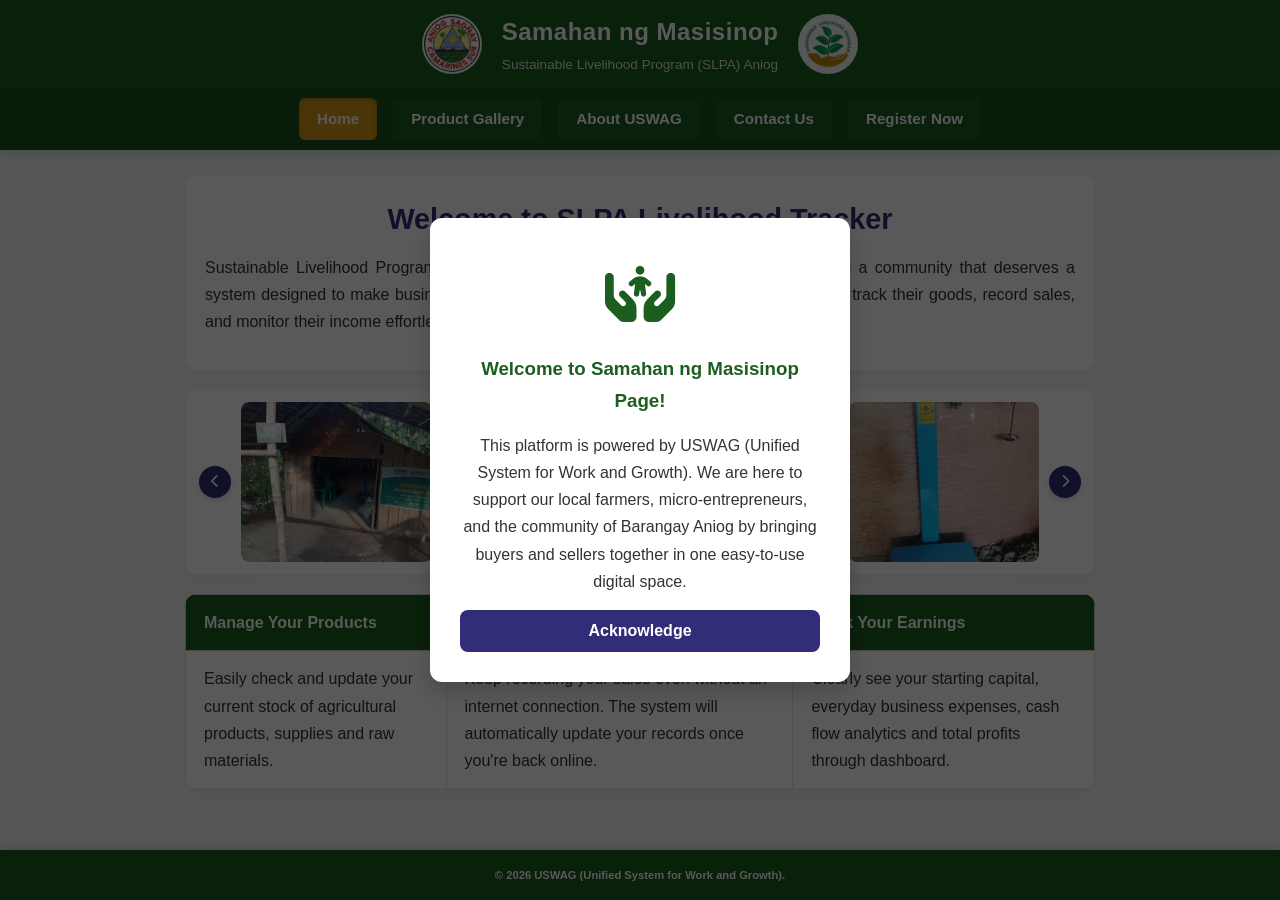
==== index.html @ bc90d509 "Add files via upload" ====
<!DOCTYPE html>
<html lang="en">
<head>
    <meta charset="UTF-8">
    <meta name="viewport" content="width=device-width, initial-scale=1.0">
    <title>Samahan ng Masisinop - Homepage</title>
    <link rel="stylesheet" href="https://cdnjs.cloudflare.com/ajax/libs/font-awesome/6.5.1/css/all.min.css">
    <link rel="stylesheet" href="styles.css">
    <script src="script.js" defer></script>
</head>
<body>

<div class="fixed-header-wrapper">
    <header class="site-header">
        <div class="header-logo-left">
            <img src="logo.png" alt="Barangay Aniog Seal" loading="lazy">
        </div>
        <div class="header-center">
            <h1>Samahan ng Masisinop</h1>
            <p>Sustainable Livelihood Program (SLPA) Aniog</p>
        </div>
        <div class="header-logo-right">
            <img src="SLP.png" alt="Sustainable Livelihood Program Logo" loading="lazy">
        </div>
    </header>

    <nav class="nav-bar">
        <a href="index.html" class="active">Home</a>
        <a href="portfolio.html">Product Gallery</a>
        <a href="about.html">About USWAG</a>
        <a href="contact.html">Contact Us</a>
        <a href="register.html">Register Now</a>
    </nav>
</div>

<div class="container">
    <div class="card-box">
        <h2>Welcome to SLPA Livelihood Tracker</h2>
        <p>Sustainable Livelihood Program Association of Aniog (SLPA) Samahan ng Masisinop is a community that deserves a system designed to make business easier. We help local producers in Barangay Aniog to track their goods, record sales, and monitor their income effortlessly.</p>
    </div>

    <!-- Compact Gallery Card -->
    <div class="card-box compact-gallery-card">
        <div class="gallery-wrapper">
            <!-- Left Arrow Button -->
            <button class="gal-arrow" id="prevBtn" aria-label="Previous">
                <i class="fa-solid fa-chevron-left"></i>
            </button>
            
            <!-- Gallery Viewport Window -->
            <div class="gallery-viewport">
                <div class="gallery-slider" id="gallerySlider">
                    <img src="Aniog HQ.jpg" alt="SLPA Proof 1" loading="lazy" onclick="openImageModal(this.src)">
                    <img src="Aniog SLP.jpg" alt="SLPA Proof 2" loading="lazy" onclick="openImageModal(this.src)">
                    <img src="Aniog SLPA.jpg" alt="SLPA Proof 3" loading="lazy" onclick="openImageModal(this.src)">
                    <img src="Kilohan.jpg" alt="SLPA Proof 9" loading="lazy" onclick="openImageModal(this.src)">
                    <img src="Copra Stock.jpeg" alt="SLPA Proof 6" loading="lazy" onclick="openImageModal(this.src)">
                    <img src="Copra Haul.jpeg" alt="SLPA Proof 4" loading="lazy" onclick="openImageModal(this.src)">
                    <img src="Copra Hauling.jpg" alt="SLPA Proof 5" loading="lazy" onclick="openImageModal(this.src)">
                    <img src="Copra.jpg" alt="SLPA Proof 7" loading="lazy" onclick="openImageModal(this.src)">
                    <img src="Kokonut.jpeg" alt="SLPA Proof 10" loading="lazy" onclick="openImageModal(this.src)">
                    <img src="Logistics.jpeg" alt="SLPA Proof 11" loading="lazy" onclick="openImageModal(this.src)">
                    <img src="Mais Nakasako.jpeg" alt="SLPA Proof 8" loading="lazy" onclick="openImageModal(this.src)">
                    <img src="Mais Ninda.jpeg" alt="SLPA Proof 12" loading="lazy" onclick="openImageModal(this.src)">
                    <img src="Mais.jpeg" alt="SLPA Proof 13" loading="lazy" onclick="openImageModal(this.src)">
                    <img src="SLPA Certification.jpg" alt="SLPA Proof 14" loading="lazy" onclick="openImageModal(this.src)">
                    <img src="SLPA Map.jpg" alt="SLPA Proof 15" loading="lazy" onclick="openImageModal(this.src)">
                </div>
            </div>

            <!-- Right Arrow Button -->
            <button class="gal-arrow" id="nextBtn" aria-label="Next">
                <i class="fa-solid fa-chevron-right"></i>
            </button>
        </div>
    </div>

    <div class="table-container">
        <table class="feature-table">
            <thead>
                <tr>
                    <th><b>Manage Your Products</b></th>
                    <th><b>Work Anywhere</b></th>
                    <th><b>Track Your Earnings</b></th>
                </tr>
            </thead>
            <tbody>
                <tr>
                    <td>Easily check and update your current stock of agricultural products, supplies and raw materials.</td>
                    <td>Keep recording your sales even without an internet connection. The system will automatically update your records once you're back online.</td>
                    <td>Clearly see your starting capital, everyday business expenses, cash flow analytics and total profits through dashboard.</td>
                </tr>
            </tbody>
        </table>
    </div>
</div>

<!-- Welcome Notification Modal -->
<div id="welcomeAlertModal" class="custom-modal-overlay">
    <div class="custom-modal-box">
        <div class="success-icon-wrapper">
            <i class="fa-solid fa-hands-holding-child"></i>
        </div>
        <h3 style="color: var(--primary-color);">Welcome to Samahan ng Masisinop Page!</h3>
        <p style="text-align: center; margin: 15px 0;">This platform is powered by USWAG (Unified System for Work and Growth). We are here to support our local farmers, micro-entrepreneurs, and the community of Barangay Aniog by bringing buyers and sellers together in one easy-to-use digital space.</p>
        <button onclick="dismissModal()" class="btn-submit">Acknowledge</button>
    </div>
</div>

<!-- Fullscreen Lightbox Image Zoom Modal -->
<div id="imageLightboxModal" class="custom-modal-overlay" onclick="closeLightbox()">
    <span class="close-lightbox" onclick="closeLightbox()">&times;</span>
    <img class="lightbox-content" id="lightboxImage" alt="Enlarged SLPA Photo">
</div>

<footer>
    <p>© 2026 USWAG (Unified System for Work and Growth).</p>
</footer>

</body>
</html>
---- styles.css ----
/* =========================================================================
   USWAG SLP System - Refactored Unified Stylesheet
   ========================================================================= */

:root {
    --primary-color: #1B5E20;   /* Forest Green */
    --secondary-color: #322D78; /* Deep Purple */
    --pressed-color: #D19914;   /* Active / Pressed Golden Amber */
    --accent-color: #D31919;   /* Crimson Red */
    --text-color: #333333;      /* Dark Charcoal */
    --bg-color: #F4F7F6;        /* Off-white background */
    --card-bg: #FFFFFF;
}

* {
    margin: 0;
    padding: 0;
    box-sizing: border-box;
    font-family: 'Segoe UI', Tahoma, Geneva, Verdana, sans-serif;
}

body {
    display: flex;
    flex-direction: column;
    min-height: 100vh;
    min-height: 100dvh;
    background-color: var(--bg-color);
    color: var(--text-color);
    line-height: 1.7;
    padding-top: 0;
    padding-bottom: 0;
}

/* =========================================================================
   Header & Navigation
   ========================================================================= */

.fixed-header-wrapper {
    position: relative;
    width: 100%;
    z-index: 1000;
    background-color: var(--primary-color);
    box-shadow: 0 4px 12px rgba(0, 0, 0, 0.12);
}

.site-header {
    max-width: 900px;
    margin: 0 auto;
    padding: 12px 20px;
    display: flex;
    justify-content: center;
    align-items: center;
    gap: 20px;
    color: var(--bg-color);
}

.header-logo-left, .header-logo-right {
    flex: 0 0 auto;
    display: flex;
    align-items: center;
}

.site-header img {
    height: 60px;
    width: 60px;
    border-radius: 50%;
    background-color: var(--bg-color);
    padding: 2px;
    object-fit: cover;
}

.header-center {
    text-align: center;
}

.header-center h1 {
    font-size: 1.5rem;
    font-weight: 700;
    letter-spacing: 0.5px;
    color: #FFFFFF;
}

.header-center p {
    font-size: 0.85rem;
    opacity: 0.9;
}

.nav-bar {
    background-color: rgba(0, 0, 0, 0.15);
    padding: 10px 20px;
    display: flex;
    justify-content: center;
    align-items: center;
    gap: 16px;
    flex-wrap: wrap;
}

.nav-bar a {
    background-color: var(--primary-color);
    color: #FFFFFF;
    text-decoration: none;
    font-weight: 600;
    font-size: 0.95rem;
    padding: 8px 18px;
    border-radius: 6px;
    transition: background-color 0.2s ease, box-shadow 0.2s ease;
    display: inline-block;
    border: none;
}

.nav-bar a:hover {
    background-color: var(--secondary-color);
    color: #FFFFFF;
}

.nav-bar a:active,
.nav-bar a.active {
    background-color: var(--pressed-color) !important;
    color: #FFFFFF !important;
    box-shadow: inset 0 2px 4px rgba(0,0,0,0.2);
}

footer {
    position: relative;
    width: 100%;
    height: 50px;
    background-color: var(--primary-color);
    color: #FFFFFF;
    text-align: center;
    line-height: 50px;
    font-weight: 600;
    font-size: 0.70rem;
    border: none;
    outline: none;
    box-shadow: 0 -2px 8px rgba(0,0,0,0.1);
    margin-top: auto;
}

footer p {
    margin: 0;
}

/* =========================================================================
   Layout Containers & Cards
   ========================================================================= */

.container {
    max-width: 950px;
    margin: 0 auto;
    padding: 25px 20px;
    flex: 1;
}

.container h2 {
    color: var(--secondary-color);
    margin-bottom: 10px;
    text-align: center;
    font-size: 1.8rem;
}

.container h3 {
    color: var(--primary-color);
    margin: 18px 0 10px 0;
}

.container p {
    text-align: justify;
    text-justify: inter-word;
    margin-bottom: 15px;
    font-size: 1rem;
}

.card-box, 
.table-container, 
.gallery-item, 
.media-card {
    background-color: var(--card-bg);
    border-radius: 12px;
    padding: 20px;
    margin-bottom: 20px;
    box-shadow: 0 4px 15px rgba(0, 0, 0, 0.05);
    border: none;
    overflow: hidden;
}

.table-container {
    padding: 0;
    overflow-x: auto;
}

.feature-table {
    width: 100%;
    border-collapse: collapse;
    text-align: left;
    border: 1px solid #CCCCCC;
}

.feature-table th {
    background-color: var(--primary-color);
    color: var(--card-bg);
    padding: 14px 18px;
    font-weight: 600;
    border: 1px solid #CCCCCC;
}

.feature-table td {
    padding: 14px 18px;
    border: 1px solid #E0E0E0;
}

.feature-table td i {
    color: var(--secondary-color); 
    margin-right: 8px;
}

.feature-table tbody tr:last-child td {
    border-bottom: 1px solid #E0E0E0;
}

.feature-table tbody tr:nth-child(even) {
    background-color: rgba(244, 247, 246, 0.6);
}

.gallery {
    display: grid;
    grid-template-columns: repeat(auto-fill, minmax(270px, 1fr));
    gap: 20px;
    margin-top: 20px;
}

.gallery-item img, 
.media-card img {
    width: 100%;
    height: 300px;
    object-fit: cover;
    border-radius: 8px;
    margin-bottom: 12px;
}

/* =========================================================================
   Forms & Controls
   ========================================================================= */

.form-group {
    margin-bottom: 16px;
}

.form-group label {
    display: block;
    margin-bottom: 6px;
    font-weight: 600;
}

.form-group input, 
.form-group select {
    width: 100%;
    padding: 12px;
    border: 1px solid #CCCCCC;
    border-radius: 8px;
    background-color: #FFFFFF;
    font-size: 0.95rem;
    transition: border-color 0.2s;
}

.form-group input:focus {
    border-color: var(--secondary-color);
    outline: none;
}

.clickable-input {
    cursor: pointer;
    background-color: #FAFAFA !important;
}

.form-help-text {
    display: block;
    font-size: 0.8rem;
    color: #666666;
    margin-top: 5px;
}

.form-group input.input-error {
    border: 2px solid var(--accent-color) !important;
    background-color: #FFF5F5 !important;
    outline: none;
}

.form-group input.input-error::placeholder {
    color: #D31919;
    opacity: 0.7;
}

.btn-submit {
    background-color: var(--secondary-color);
    color: #FFFFFF;
    padding: 12px 20px;
    border: none;
    border-radius: 8px;
    font-size: 1rem;
    font-weight: 700;
    cursor: pointer;
    transition: background-color 0.3s, transform 0.1s;
    width: 100%;
    display: inline-flex;
    align-items: center;
    justify-content: center;
    gap: 8px;
}

.btn-submit:hover {
    background-color: var(--primary-color);
}

.btn-submit:active {
    background-color: var(--pressed-color);
    transform: scale(0.99);
}

.btn-inquire {
    display: inline-flex;
    align-items: center;
    justify-content: center;
    gap: 8px;
    background-color: var(--secondary-color);
    color: #FFFFFF;
    text-decoration: none;
    font-weight: 600;
    font-size: 0.88rem;
    padding: 10px 14px;
    border-radius: 6px;
    margin-top: 14px;
    width: 100%;
    box-sizing: border-box;
    transition: background-color 0.2s ease, transform 0.1s ease;
}

.btn-inquire:hover {
    background-color: var(--primary-color);
    color: #FFFFFF;
}

.btn-inquire:active {
    background-color: var(--pressed-color);
    transform: scale(0.98);
}

.reg-grid {
    display: grid;
    grid-template-columns: 1fr 1fr;
    gap: 25px;
    align-items: start;
}

.password-wrapper {
    position: relative;
    display: flex;
    align-items: center;
}

.password-wrapper input {
    padding-right: 42px;
}

.toggle-password-icon {
    position: absolute;
    right: 14px;
    cursor: pointer;
    color: #666666;
    font-size: 1.05rem;
    transition: color 0.2s ease-in-out;
    user-select: none;
}

.toggle-password-icon:hover {
    color: var(--secondary-color);
}

hr {
    border: 0;
    height: 1px;
    background-color: #E0E0E0;
    margin: 20px 0;
}

/* =========================================================================
   Modal Overlays
   ========================================================================= */

.custom-modal-overlay {
    display: none;
    position: fixed;
    top: 0; left: 0; width: 100%; height: 100%;
    background-color: rgba(0, 0, 0, 0.65);
    z-index: 2000;
    justify-content: center;
    align-items: center;
    padding: 20px;
}

.custom-modal-box {
    background-color: #FFFFFF;
    padding: 30px;
    border-radius: 12px;
    max-width: 420px;
    width: 100%;
    text-align: center;
    box-shadow: 0 10px 25px rgba(0,0,0,0.2);
    animation: popIn 0.3s cubic-bezier(0.175, 0.885, 0.32, 1.275);
}

@keyframes popIn {
    from { transform: scale(0.5); opacity: 0; }
    to { transform: scale(1); opacity: 1; }
}

.success-icon-wrapper {
    font-size: 3.5rem;
    color: var(--primary-color);
    margin-bottom: 10px;
    animation: pulseCheck 0.6s ease-in-out;
}

@keyframes pulseCheck {
    0% { transform: scale(0.8); opacity: 0; }
    50% { transform: scale(1.2); }
    100% { transform: scale(1); opacity: 1; }
}

/* =========================================================================
   Video Embed & Sound Preservation
   ========================================================================= */

.video-container {
    position: relative;
    width: 100%;
    max-width: 280px; 
    margin: 0 auto;
    border-radius: 8px;
    background-color: var(--pressed-color); 
    box-shadow: 0 4px 10px rgba(0,0,0,0.1);
    overflow: hidden;
    display: flex;
}

.media-card .video-container video {
    width: 100%;
    height: auto;
    aspect-ratio: 2 / 3;
    object-fit: cover;
    margin-bottom: 0;
    display: block;
}

.mute-btn {
    position: absolute;
    bottom: 12px;
    right: 12px;
    background-color: rgba(0, 0, 0, 0.65);
    color: #FFFFFF;
    border: none;
    border-radius: 50%;
    width: 36px;
    height: 36px;
    display: flex;
    align-items: center;
    justify-content: center;
    cursor: pointer;
    backdrop-filter: blur(4px);
    transition: background-color 0.2s ease, transform 0.1s;
    z-index: 10;
}

.mute-btn:hover {
    background-color: var(--secondary-color);
}

.mute-btn:active {
    transform: scale(0.9);
}

/* =========================================================================
   Compact Local Proof Gallery Styling
   ========================================================================= */

.compact-gallery-card {
    padding: 12px 14px; 
    margin-bottom: 20px;
    user-select: none;
    width: 100%;
    box-sizing: border-box;
}

.gallery-wrapper {
    display: flex;
    align-items: center;
    justify-content: space-between;
    gap: 10px;
    width: 100%;
}

.gallery-viewport {
    flex: 1;
    overflow: hidden; 
    border-radius: 8px;
    min-width: 0;
}

.gallery-slider {
    display: flex;
    gap: 12px; 
    transition: transform 0.35s cubic-bezier(0.25, 1, 0.5, 1);
    will-change: transform;
}

.gallery-slider img {
    height: 160px; 
    object-fit: cover; 
    border-radius: 8px;
    cursor: pointer;
    background-color: #E8E8E8; 
    transition: transform 0.2s ease, opacity 0.2s ease;
}

.gallery-slider img:hover {
    opacity: 0.9;
    transform: scale(0.98);
}

@media (min-width: 769px) {
    .gallery-slider img {
        flex: 0 0 calc((100% - 36px) / 4); 
        width: calc((100% - 36px) / 4);
        height: 160px; 
    }
}

@media (max-width: 768px) {
    .gallery-slider img {
        flex: 0 0 100%;
        width: 100%;
        max-width: 100%;
        height: 135px; 
    }

    body {
        padding-top: 0;
        padding-bottom: 0;
        transition: none;
    }

    .site-header {
        gap: 10px;
        padding: 8px 10px;
    }

    .site-header img {
        height: 48px;
        width: 48px;
    }

    .header-center h1 {
        font-size: 1.15rem;
    }

    .header-center p {
        font-size: 0.75rem;
    }

    .nav-bar {
        gap: 4px;
        padding: 6px 4px;
    }

    .nav-bar a {
        padding: 6px 10px;
        font-size: 0.9rem;
        border-radius: 4px;
    }

    .reg-grid {
        grid-template-columns: 1fr;
    }

    .container {
        padding: 15px 12px;
    }

    .table-container {
        font-size: 0.8rem;
    }
}

.gal-arrow {
    background-color: var(--secondary-color);
    color: #FFFFFF;
    border: none;
    width: 32px;
    height: 32px;
    border-radius: 50%;
    display: flex;
    align-items: center;
    justify-content: center;
    cursor: pointer;
    flex-shrink: 0;
    font-size: 0.85rem;
    transition: background-color 0.2s, transform 0.1s;
    box-shadow: 0 2px 5px rgba(0,0,0,0.15);
}

.gal-arrow:hover {
    background-color: var(--primary-color);
}

.gal-arrow:active {
    background-color: var(--pressed-color);
    transform: scale(0.9);
}

/* =========================================================================
   Fullscreen Lightbox Modal (Ensures JPG, JPEG, PNG view correctly)
   ========================================================================= */

#imageLightboxModal {
    display: none;
    position: fixed;
    top: 0;
    left: 0;
    width: 100%;
    height: 100%;
    background-color: rgba(0, 0, 0, 0.92);
    z-index: 9999;
    justify-content: center;
    align-items: center;
    cursor: pointer;
}

.lightbox-content {
    max-width: 90vw;
    max-height: 85vh;
    width: auto;
    height: auto;
    border-radius: 8px;
    box-shadow: 0 4px 25px rgba(0,0,0,0.6);
    /* Crucial: 'contain' keeps natural image aspect ratio regardless of JPG/PNG dimensions */
    object-fit: contain; 
    animation: zoomIn 0.3s cubic-bezier(0.175, 0.885, 0.32, 1.275);
}

.close-lightbox {
    position: absolute;
    top: 20px;
    right: 35px;
    color: #f1f1f1;
    font-size: 40px;
    font-weight: bold;
    transition: color 0.2s ease;
    cursor: pointer;
}

.close-lightbox:hover,
.close-lightbox:focus {
    color: var(--pressed-color);
    text-decoration: none;
}

@keyframes zoomIn {
    from { transform: scale(0.85); opacity: 0; }
    to { transform: scale(1); opacity: 1; }
}
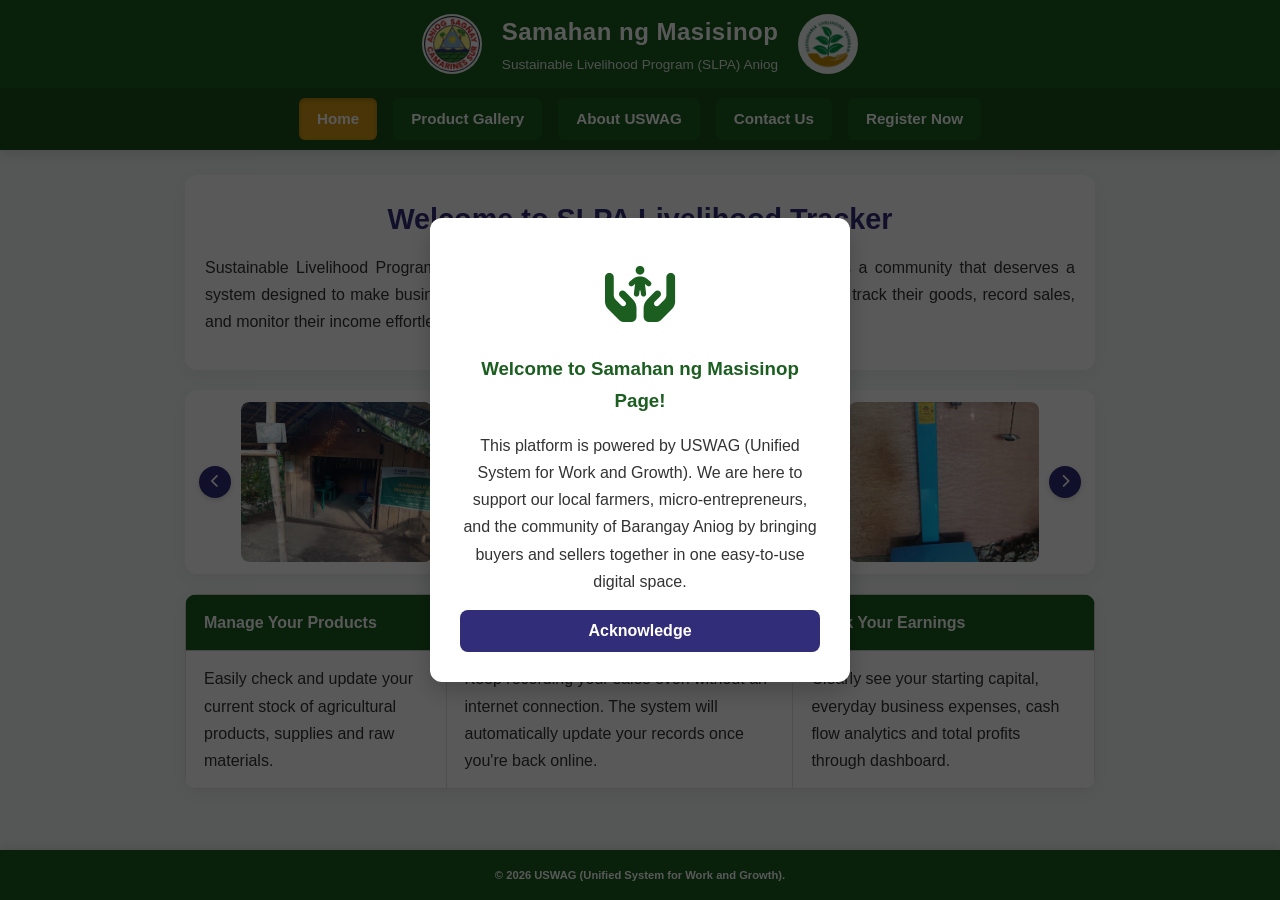
==== commit 9d5f677a: "Add files via upload" ====
--- a/index.html
+++ b/index.html
@@ -13,14 +13,14 @@
 <div class="fixed-header-wrapper">
     <header class="site-header">
         <div class="header-logo-left">
-            <img src="logo.png" alt="Barangay Aniog Seal" loading="lazy">
+            <img src="logo.png" alt="Barangay Aniog Seal" loading="eager">
         </div>
         <div class="header-center">
             <h1>Samahan ng Masisinop</h1>
             <p>Sustainable Livelihood Program (SLPA) Aniog</p>
         </div>
         <div class="header-logo-right">
-            <img src="SLP.png" alt="Sustainable Livelihood Program Logo" loading="lazy">
+            <img src="SLP.png" alt="Sustainable Livelihood Program Logo" loading="eager">
         </div>
     </header>
 
@@ -50,21 +50,21 @@
             <!-- Gallery Viewport Window -->
             <div class="gallery-viewport">
                 <div class="gallery-slider" id="gallerySlider">
-                    <img src="Aniog HQ.jpg" alt="SLPA Proof 1" loading="lazy" onclick="openImageModal(this.src)">
-                    <img src="Aniog SLP.jpg" alt="SLPA Proof 2" loading="lazy" onclick="openImageModal(this.src)">
-                    <img src="Aniog SLPA.jpg" alt="SLPA Proof 3" loading="lazy" onclick="openImageModal(this.src)">
-                    <img src="Kilohan.jpg" alt="SLPA Proof 9" loading="lazy" onclick="openImageModal(this.src)">
-                    <img src="Copra Stock.jpeg" alt="SLPA Proof 6" loading="lazy" onclick="openImageModal(this.src)">
-                    <img src="Copra Haul.jpeg" alt="SLPA Proof 4" loading="lazy" onclick="openImageModal(this.src)">
-                    <img src="Copra Hauling.jpg" alt="SLPA Proof 5" loading="lazy" onclick="openImageModal(this.src)">
-                    <img src="Copra.jpg" alt="SLPA Proof 7" loading="lazy" onclick="openImageModal(this.src)">
-                    <img src="Kokonut.jpeg" alt="SLPA Proof 10" loading="lazy" onclick="openImageModal(this.src)">
-                    <img src="Logistics.jpeg" alt="SLPA Proof 11" loading="lazy" onclick="openImageModal(this.src)">
-                    <img src="Mais Nakasako.jpeg" alt="SLPA Proof 8" loading="lazy" onclick="openImageModal(this.src)">
-                    <img src="Mais Ninda.jpeg" alt="SLPA Proof 12" loading="lazy" onclick="openImageModal(this.src)">
-                    <img src="Mais.jpeg" alt="SLPA Proof 13" loading="lazy" onclick="openImageModal(this.src)">
-                    <img src="SLPA Certification.jpg" alt="SLPA Proof 14" loading="lazy" onclick="openImageModal(this.src)">
-                    <img src="SLPA Map.jpg" alt="SLPA Proof 15" loading="lazy" onclick="openImageModal(this.src)">
+                    <img src="Aniog HQ.jpg" alt="SLPA Proof 1" loading="eager" onclick="openImageModal(this.src)">
+                    <img src="Aniog SLP.jpg" alt="SLPA Proof 2" loading="eager" onclick="openImageModal(this.src)">
+                    <img src="Aniog SLPA.jpg" alt="SLPA Proof 3" loading="eager" onclick="openImageModal(this.src)">
+                    <img src="Kilohan.jpg" alt="SLPA Proof 9" loading="eager" onclick="openImageModal(this.src)">
+                    <img src="Copra Stock.jpeg" alt="SLPA Proof 6" loading="eager" onclick="openImageModal(this.src)">
+                    <img src="Copra Haul.jpeg" alt="SLPA Proof 4" loading="eager" onclick="openImageModal(this.src)">
+                    <img src="Copra Hauling.jpg" alt="SLPA Proof 5" loading="eager" onclick="openImageModal(this.src)">
+                    <img src="Copra.jpg" alt="SLPA Proof 7" loading="eager" onclick="openImageModal(this.src)">
+                    <img src="Kokonut.jpeg" alt="SLPA Proof 10" loading="eager" onclick="openImageModal(this.src)">
+                    <img src="Logistics.jpeg" alt="SLPA Proof 11" loading="eager" onclick="openImageModal(this.src)">
+                    <img src="Mais Nakasako.jpeg" alt="SLPA Proof 8" loading="eager" onclick="openImageModal(this.src)">
+                    <img src="Mais Ninda.jpeg" alt="SLPA Proof 12" loading="eager" onclick="openImageModal(this.src)">
+                    <img src="Mais.jpeg" alt="SLPA Proof 13" loading="eager" onclick="openImageModal(this.src)">
+                    <img src="SLPA Certification.jpg" alt="SLPA Proof 14" loading="eager" onclick="openImageModal(this.src)">
+                    <img src="SLPA Map.jpg" alt="SLPA Proof 15" loading="eager" onclick="openImageModal(this.src)">
                 </div>
             </div>
 
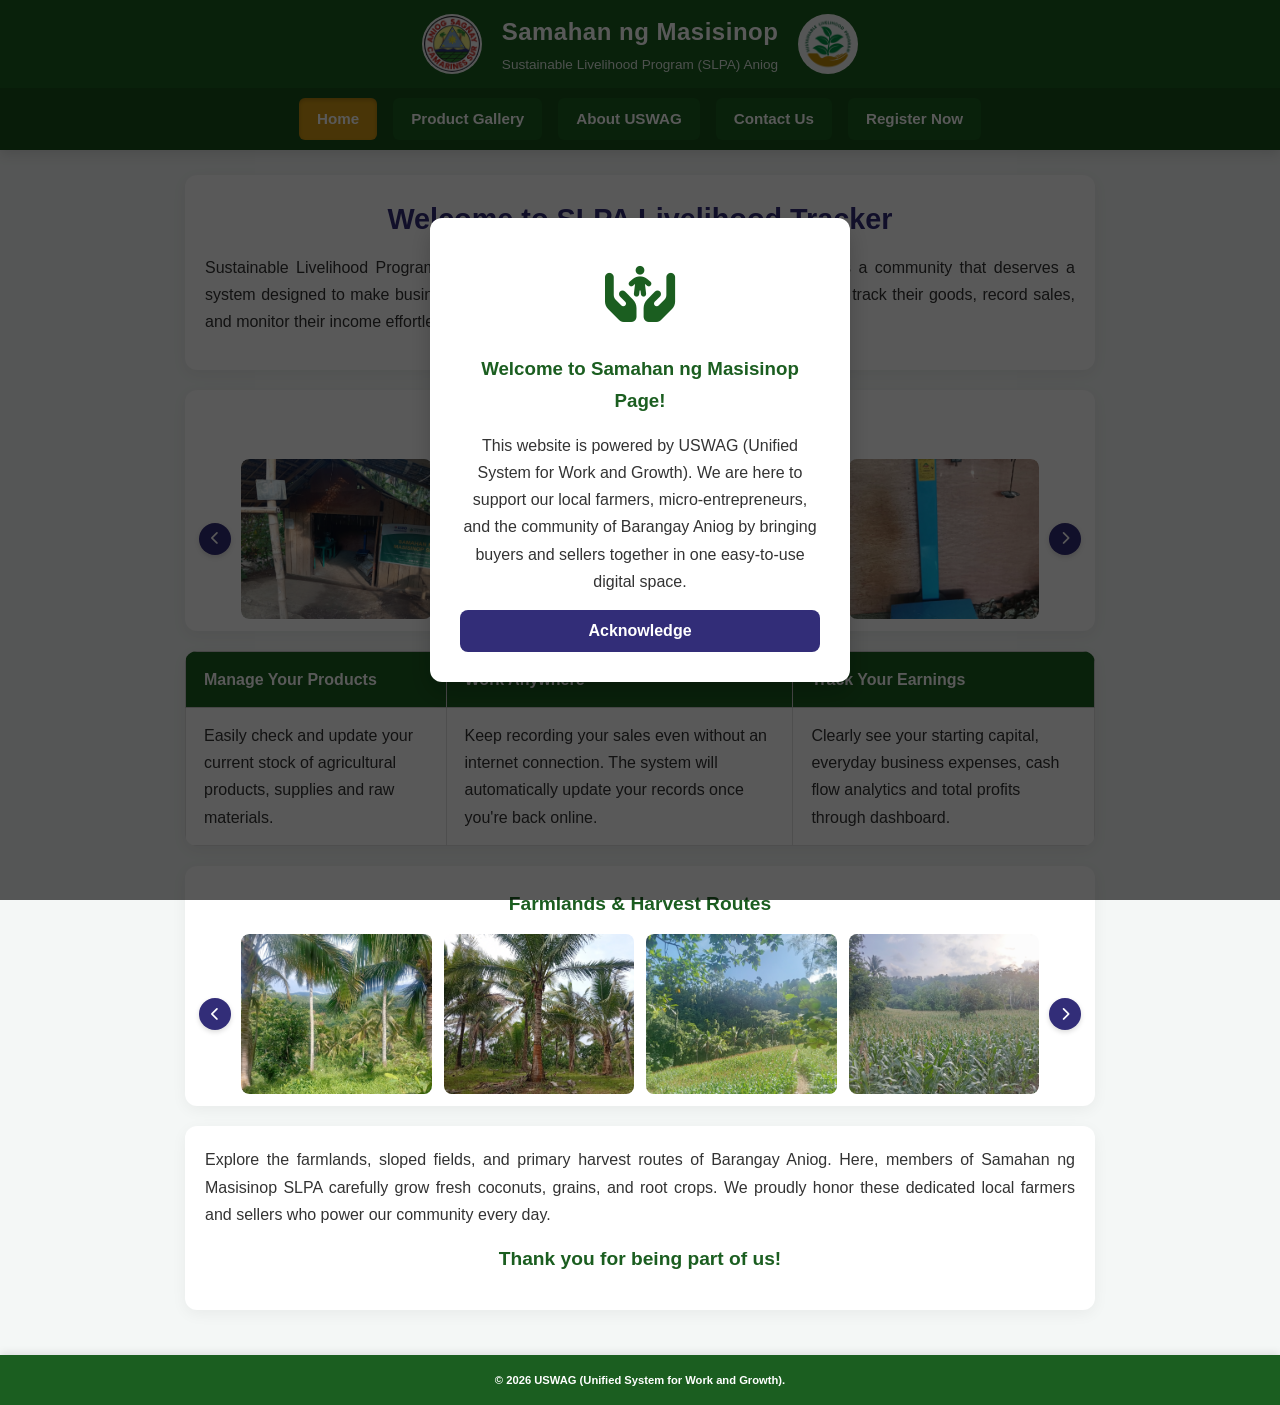
==== commit e45b32cd: "Add files via upload" ====
--- a/index.html
+++ b/index.html
@@ -39,8 +39,9 @@
         <p>Sustainable Livelihood Program Association of Aniog (SLPA) Samahan ng Masisinop is a community that deserves a system designed to make business easier. We help local producers in Barangay Aniog to track their goods, record sales, and monitor their income effortlessly.</p>
     </div>
 
-    <!-- Compact Gallery Card -->
+    <!-- Compact Gallery Card 1: SLPA Proofs -->
     <div class="card-box compact-gallery-card">
+        <h3>SLP Center & Operations</h3>
         <div class="gallery-wrapper">
             <!-- Left Arrow Button -->
             <button class="gal-arrow" id="prevBtn" aria-label="Previous">
@@ -93,6 +94,48 @@
             </tbody>
         </table>
     </div>
+
+    <!-- Compact Gallery Card 2: Farmlands -->
+    <div class="card-box compact-gallery-card">
+        <h3> Farmlands & Harvest Routes</h3>
+        <div class="gallery-wrapper">
+            <!-- Left Arrow Button -->
+            <button class="gal-arrow" id="prevBtn2" aria-label="Previous">
+                <i class="fa-solid fa-chevron-left"></i>
+            </button>
+        
+            <!-- Gallery Viewport Window -->
+            <div class="gallery-viewport">
+                <div class="gallery-slider" id="gallerySlider2">
+                    <img src="Coconut Grove.jpg" alt="Farmland 1" loading="eager" onclick="openImageModal(this.src)">
+                    <img src="Coconut Trees.jpg" alt="Farmland 2" loading="eager" onclick="openImageModal(this.src)">
+                    <img src="Cornfield.jpg" alt="Farmland 3" loading="eager" onclick="openImageModal(this.src)">
+                    <img src="Cornfields.jpg" alt="Farmland 4" loading="eager" onclick="openImageModal(this.src)">
+                    <img src="Sweet Potato Field.jpeg" alt="Farmland 8" loading="eager" onclick="openImageModal(this.src)">
+                    <img src="Farmers in Action.jpeg" alt="Farmland 8" loading="eager" onclick="openImageModal(this.src)">
+                    <img src="Ricefield.jpeg" alt="Farmland 8" loading="eager" onclick="openImageModal(this.src)">
+                    <img src="Ricefields.jpeg" alt="Farmland 8" loading="eager" onclick="openImageModal(this.src)">
+                    <img src="Ready to Harvest.jpg" alt="Farmland 8" loading="eager" onclick="openImageModal(this.src)">
+                    <img src="Corns and Coconuts.jpg" alt="Farmland 5" loading="eager" onclick="openImageModal(this.src)">
+                    <img src="Cassava Leaves.jpg" alt="Farmland 6" loading="eager" onclick="openImageModal(this.src)">
+                    <img src="Cassava and Corns.jpg" alt="Farmland 7" loading="eager" onclick="openImageModal(this.src)">
+                    <img src="Farm Slope.jpg" alt="Farmland 8" loading="eager" onclick="openImageModal(this.src)">
+                    <img src="Lumacao Pa More.jpg" alt="Farmland 9" loading="eager" onclick="openImageModal(this.src)">
+                    <img src="Lumacao.jpeg" alt="Farmland 10" loading="eager" onclick="openImageModal(this.src)">
+                </div>
+            </div>
+
+            <!-- Right Arrow Button -->
+            <button class="gal-arrow" id="nextBtn2" aria-label="Next">
+                <i class="fa-solid fa-chevron-right"></i>
+            </button>
+        </div>
+    </div>
+
+    <div class="card-box">
+        <p>Explore the farmlands, sloped fields, and primary harvest routes of Barangay Aniog. Here, members of Samahan ng Masisinop SLPA carefully grow fresh coconuts, grains, and root crops. We proudly honor these dedicated local farmers and sellers who power our community every day.</p></p>
+        <h3>Thank you for being part of us!</h3></h3>
+        </div>
 </div>
 
 <!-- Welcome Notification Modal -->
@@ -102,7 +145,7 @@
             <i class="fa-solid fa-hands-holding-child"></i>
         </div>
         <h3 style="color: var(--primary-color);">Welcome to Samahan ng Masisinop Page!</h3>
-        <p style="text-align: center; margin: 15px 0;">This platform is powered by USWAG (Unified System for Work and Growth). We are here to support our local farmers, micro-entrepreneurs, and the community of Barangay Aniog by bringing buyers and sellers together in one easy-to-use digital space.</p>
+        <p style="text-align: center; margin: 15px 0;">This website is powered by USWAG (Unified System for Work and Growth). We are here to support our local farmers, micro-entrepreneurs, and the community of Barangay Aniog by bringing buyers and sellers together in one easy-to-use digital space.</p>
         <button onclick="dismissModal()" class="btn-submit">Acknowledge</button>
     </div>
 </div>
--- a/styles.css
+++ b/styles.css
@@ -29,6 +29,7 @@
     line-height: 1.7;
     padding-top: 0;
     padding-bottom: 0;
+    overflow-x: hidden; /* Fixes mobile horizontal page shift and cut-off */
 }
 
 /* =========================================================================
@@ -149,6 +150,7 @@
     margin: 0 auto;
     padding: 25px 20px;
     flex: 1;
+    width: 100%;
 }
 
 .container h2 {
@@ -160,7 +162,9 @@
 
 .container h3 {
     color: var(--primary-color);
-    margin: 18px 0 10px 0;
+    margin: 10px 0 14px 0;
+    text-align: center;
+    font-size: 1.2rem;
 }
 
 .container p {
@@ -641,7 +645,6 @@
     height: auto;
     border-radius: 8px;
     box-shadow: 0 4px 25px rgba(0,0,0,0.6);
-    /* Crucial: 'contain' keeps natural image aspect ratio regardless of JPG/PNG dimensions */
     object-fit: contain; 
     animation: zoomIn 0.3s cubic-bezier(0.175, 0.885, 0.32, 1.275);
 }
